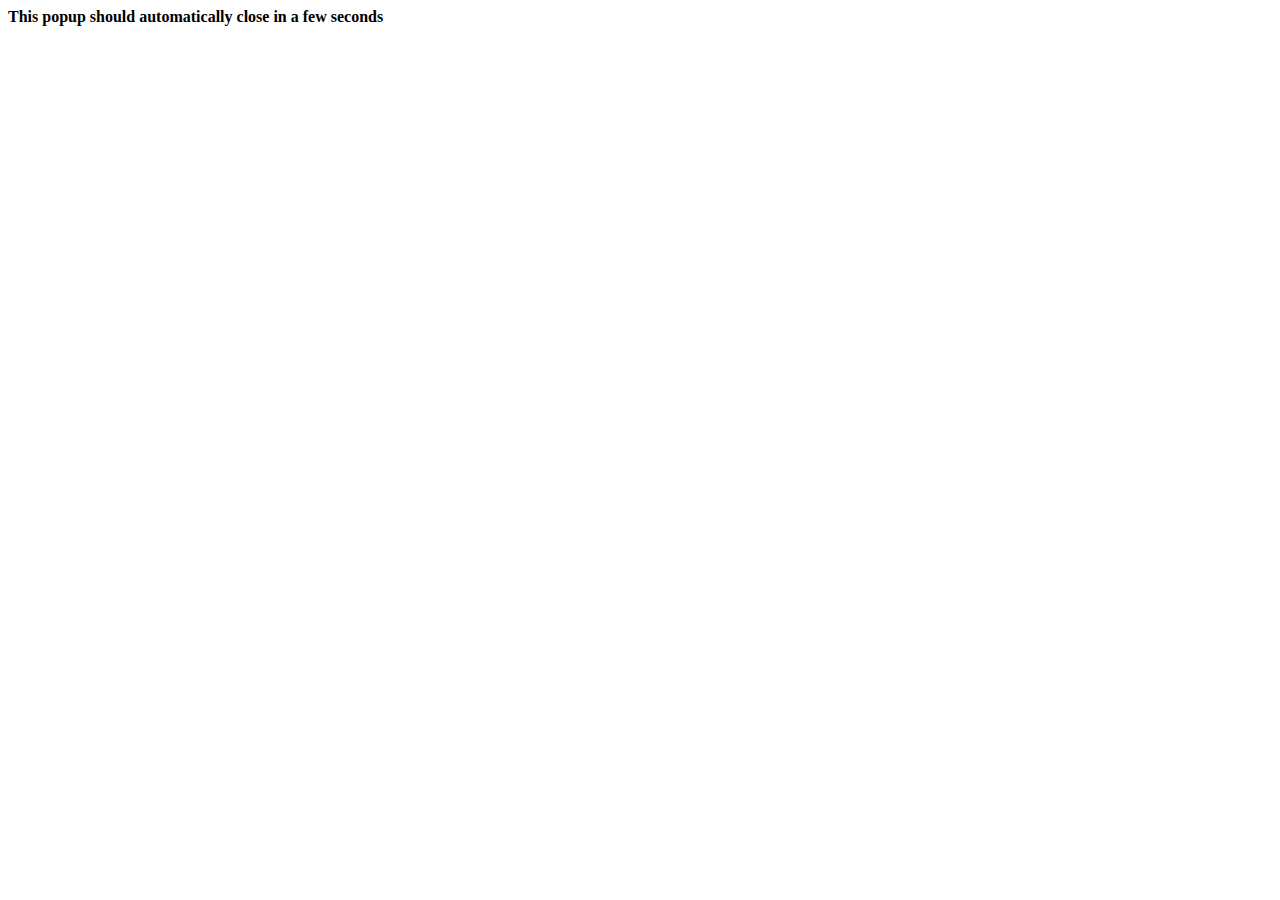
==== callback.html @ 86e6f9a4 "callback.html added" ====
<!DOCTYPE html>
<html lang="en">
  <head>
    <meta http-equiv="Content-Type" content="text/html; charset=utf-8">
    <title>Connect with SoundCloud</title>
  </head>
  <body onload="window.opener.setTimeout(window.opener.SC.connectCallback, 1)">
    <b style="text-align: center;">This popup should automatically close in a few seconds</b>
  </body>
</html>
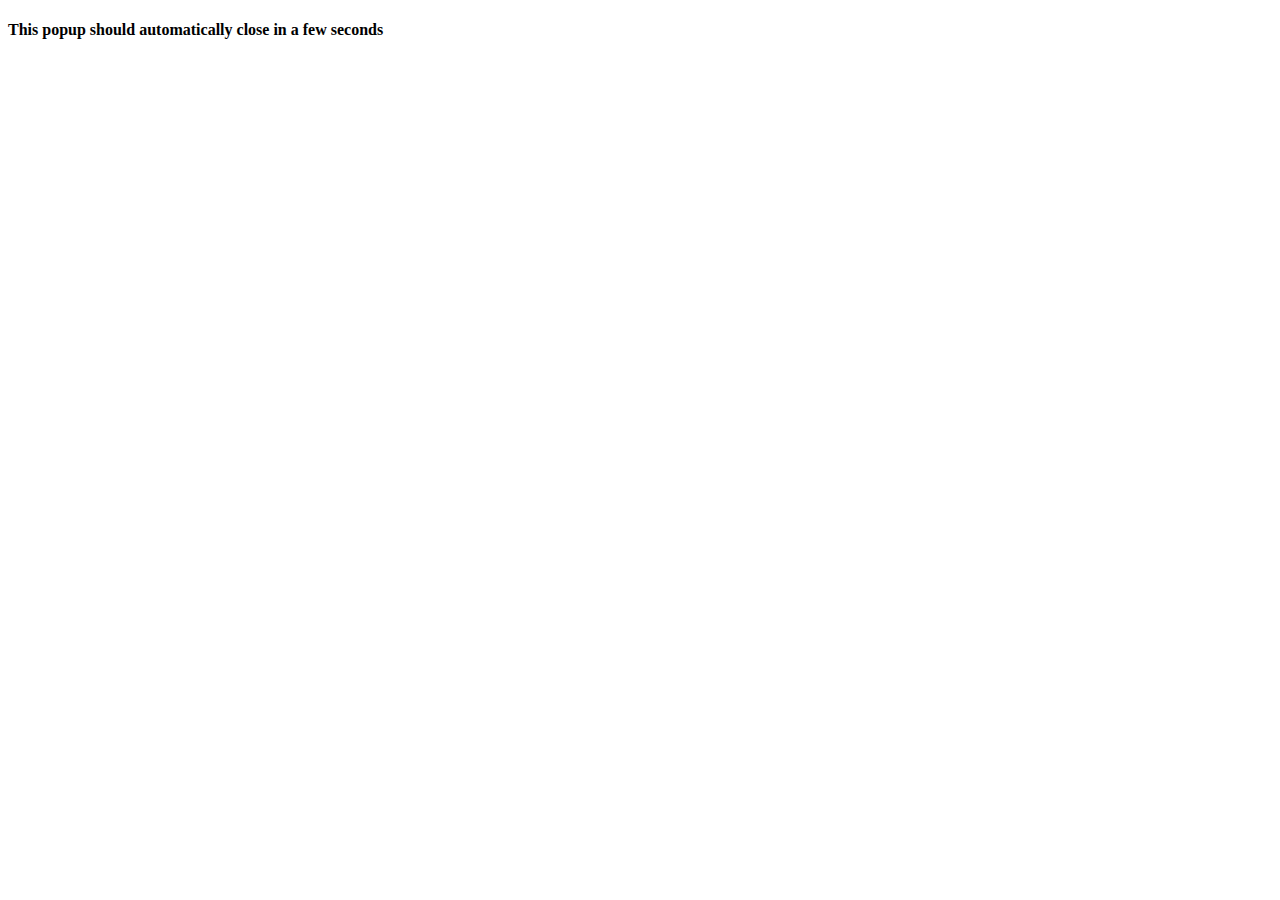
==== commit c98e1abe: "updated callback" ====
--- a/callback.html
+++ b/callback.html
@@ -4,7 +4,13 @@
     <meta http-equiv="Content-Type" content="text/html; charset=utf-8">
     <title>Connect with SoundCloud</title>
   </head>
-  <body onload="window.opener.setTimeout(window.opener.SC.connectCallback, 1)">
-    <b style="text-align: center;">This popup should automatically close in a few seconds</b>
+  <body>
+    <h4>This popup should automatically close in a few seconds</h4>
+	
+	<script>
+		document.onload = function () {
+			window.opener.setTimeout(window.opener.SC.connectCallback, 1);
+		}
+	</script>
   </body>
 </html>